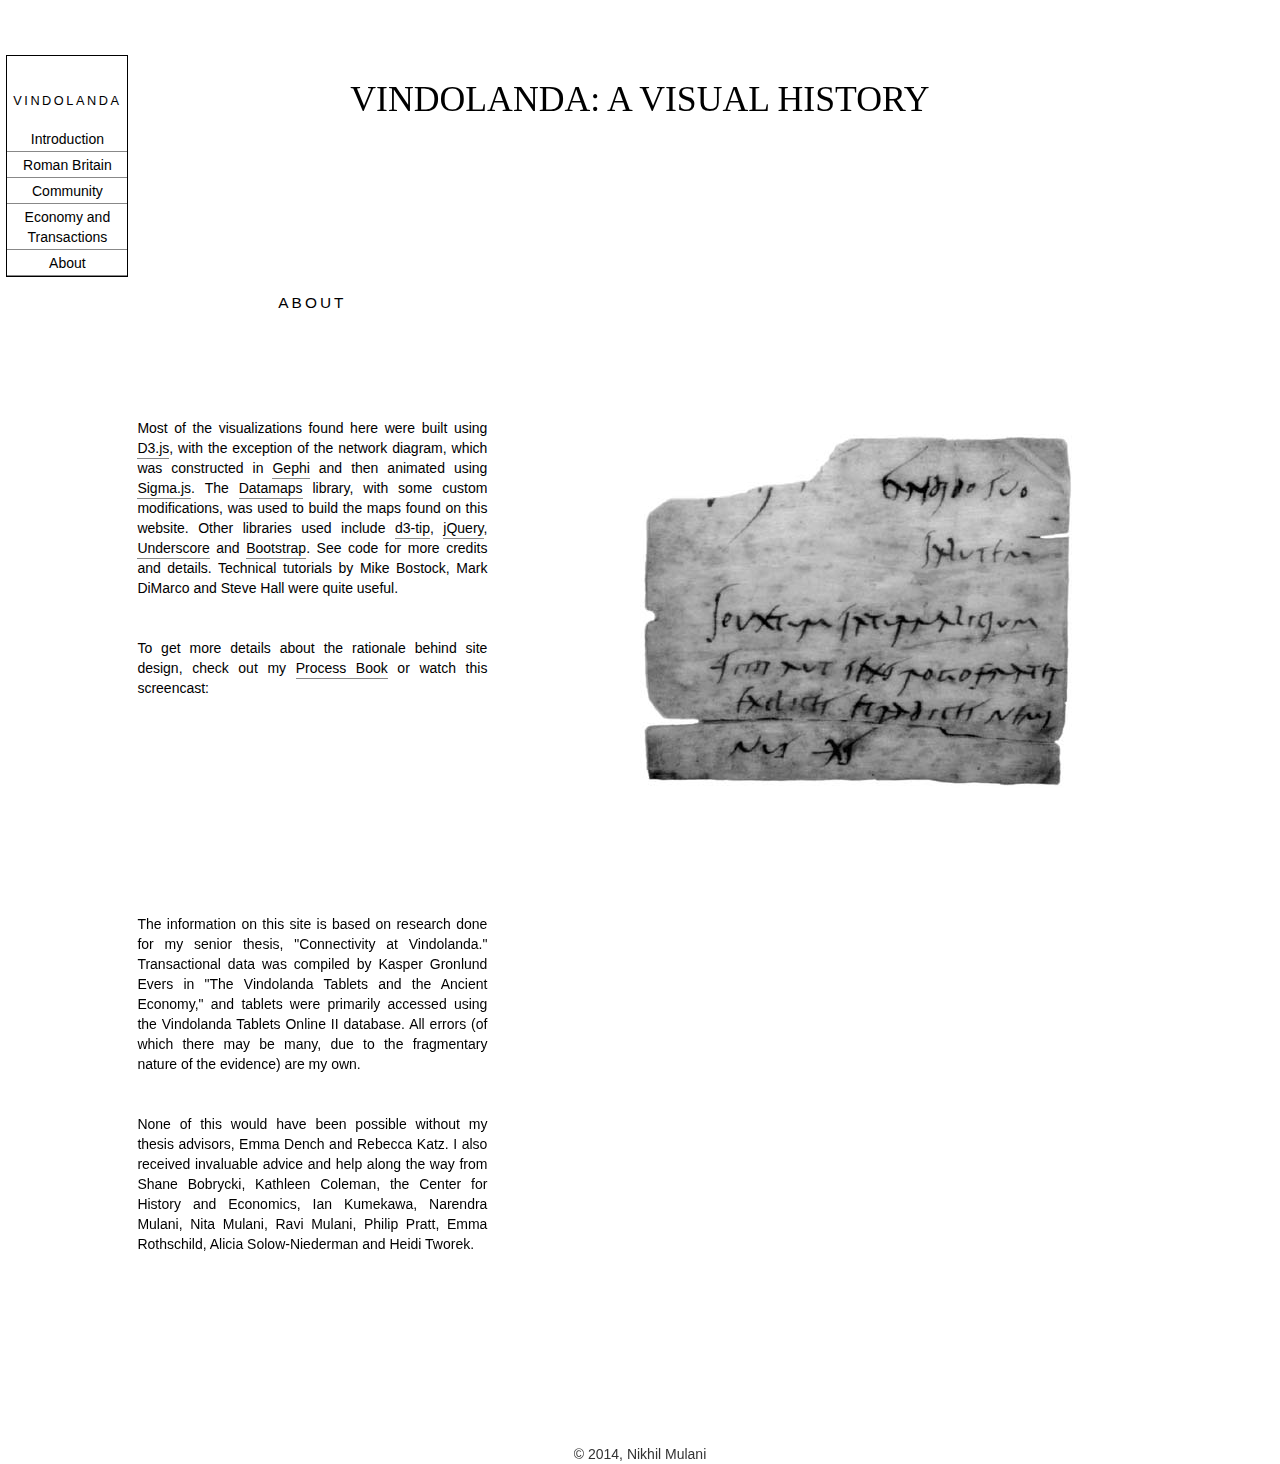
==== about.html @ 5420f7b0 "Latest Sync" ====
<!DOCTYPE html>
<html>
    <head>
        <link href="Scripts/bootstrap.css" rel="stylesheet">
        <link href="Scripts/vindolandastyle.css" rel="stylesheet">
        <br></br>
        <br></br>
        <h1>vindolanda: a visual history</h1>
    </head>
    <body>
        
        
       <script type="text/javascript">
        </script>
        
       
<div class="floating-menu">
<h3>Vindolanda</h3>
<a href="index.html">Introduction</a>
<a href="rb.html">Roman Britain</a>
<a href="network.html">Community</a>
<a href="transactions.html">Economy and Transactions</a>
<a href="about.html">About</a>
</div>

        <section>
        <div id="intro" style="width: 40%; height: 600px; float: left;">

        <br></br>
        <h2>about</h2>
        <br></br>
        <br></br>
        <blockquote>Most of the visualizations found here were built using <a href="http://www.d3js.org">D3.js</a>, with the exception of the network diagram, which was constructed in <a href="http://gephi.org/">Gephi</a> and then animated using <a href="http://www.sigmajs.org">Sigma.js</a>. The <a href="http://datamaps.github.io/">Datamaps</a> library, with some custom modifications, was used to build the maps found on this website. Other libraries used include <a href="http://labratrevenge.com/d3-tip/">d3-tip</a>, <a href="http://jquery.com/">jQuery</a>, <a href="http://underscorejs.org/">Underscore</a> and <a href="http://getbootstrap.com/">Bootstrap</a>. See code for more credits and details. Technical tutorials by Mike Bostock, Mark DiMarco and Steve Hall were quite useful.</blockquote>
        
        <blockquote>To get more details about the rationale behind site design, check out my <a href="processbook.pdf">Process Book</a> or watch this screencast:<br></br> <p align = "center"><iframe width="200" height="150" src="//www.youtube.com/embed/ShRllCiPUXs" frameborder="0" allowfullscreen></iframe></p> </blockquote>

        <blockquote>The information on this site is based on research done for my senior thesis, "Connectivity at Vindolanda." Transactional data was compiled by Kasper Gronlund Evers in "The Vindolanda Tablets and the Ancient Economy," and tablets were primarily accessed using the Vindolanda Tablets Online II database. All errors (of which there may be many, due to the fragmentary nature of the evidence) are my own. </blockquote>
        
        <blockquote>None of this would have been possible without my thesis advisors, Emma Dench and Rebecca Katz. I also received invaluable advice and help along the way from Shane Bobrycki, Kathleen Coleman, the Center for History and Economics, Ian Kumekawa, Narendra Mulani, Nita Mulani, Ravi Mulani, Philip Pratt, Emma Rothschild, Alicia Solow-Niederman and Heidi Tworek. </blockquote></div>
        <br></br>
        <br></br>
        <br></br>
        <br></br>
        <br></br>
        <br></br>
        <div id="tabletimage" style="height: 600px; width: 50%; margin-left: auto;"><img src="Images/TV301.jpg"></div>
       </section>
        <br></br>
        <br></br>
        <br></br>
        <br></br>
        <br></br>
        <br></br>
        <br></br>
         <br></br>
        <br></br>
        <br></br>
        <br></br>
        <br></br>
         <br></br>
        <br></br>
        <br></br>
        <br></br>
        <br></br>
        <p align="center"> &copy; 2014, Nikhil Mulani </p>


    </body>
</html>
---- Scripts/vindolandastyle.css ----
html {
	height: 100%;
	margin-bottom: 1px;
	}

body {
	font-family: "Gill Sans", "Bitstream Vera Sans", sans-serif;
	background-color: #fff;
	}

a {
	text-decoration: none;
	}

a:link {
	font-family: "Gill Sans", "Bitstream Vera Sans", sans-serif;
	color: #000;
	border-color: #888;
	border-width: 0 0 1px 0;
	border-style: none none solid none;
	padding: 3px 0px 2px 0px;
	background-color: inherit;
	}

a:visited {
	font-family: "Gill Sans", "Bitstream Vera Sans", sans-serif;
	color: purple;
	border-color: #999;
	border-width: 0 0 1px 0;
	border-style: none none dotted none;
	padding: 3px 0px 2px 0px;
	background-color: inherit;
	}

a:hover {
	color: white;
	background-color: #808080;
	border-color: #808080;
	text-decoration: none;
	}

.arc path {
  stroke: #fff;
}

.d3-tip {
  line-height: 1;
  font-weight: bold;
  padding: 12px;
  background: rgba(0, 0, 0, 0.8);
  color: #fff;
  border-radius: 2px;
}

/* Creates a small triangle extender for the tooltip */
.d3-tip:after {
  box-sizing: border-box;
  display: inline;
  font-size: 10px;
  width: 100%;
  line-height: 1;
  color: rgba(0, 0, 0, 0.8);
  content: "\25BC";
  position: absolute;
  text-align: center;
}

/* Style northward tooltips differently */
.d3-tip.n:after {
  margin: -1px 0 0 0;
  top: 100%;
  left: 0;
}
        
datamaps-hoverover {
	position: fixed;
}    
blockquote {
    max-width:390px;
    color: #000;
    text-align: justify; 
    margin-left: auto; 
    margin-right: auto;

}
section {
    width: 90%;
    height: 600px;
    margin: auto;
    padding: 30px;
}
    .square
    {
        float: left;
        margin:1pt;
    }

    
            .square2
    {
        float: left;
        margin:1pt;

    }
            .square3
    {
        float: left;
        margin:1pt;

    }
            .square4
    {
        float: left;
        margin:1pt;


    }
    .container4
    {
        text-align:center;


    }
    .centerwrapper
    {
       margin: auto;
    }
div.floating-menu {position:fixed;background:#fff;border:1px solid #000;width:122px;z-index:100;
  left: .5%;
  top: 10%;
  margin-top: -2.5em;}
div.floating-menu a, div.floating-menu h3 {display:block;margin:2 0.5em; text-align: center;}

 p {
 	margin: 0 0 1.6em 0;
	padding: 0;
	}

h1 {
	font-family: "Gill Sans", "Gill Sans Std", "Gill Sans MT", Georgia, serif;
	font-size: 2.55em;
	/* line-height: 1.5em; */
    color: #000;
    text-align: center;
	font-weight: normal;
	margin: 0em 0px 1.25em 0px;
    text-transform: uppercase;
	}

h2 {
	font-family: "Gill Sans", "Gill Sans Std", "Gill Sans MT", Verdana, "Bitstream Vera Sans", sans-serif;
    text-align: center;
    font-size: 1.1em; /* 1 */
	font-weight: normal;
    color: #000;
	/* line-height: 1.8em; */
	letter-spacing: .2em;
	margin: 4em 0 1em 0;
	text-transform: uppercase;
	}

h1 + h2 {
	margin-top: 2em;
	}
h2 + h3 {
	margin-top: 1.5em;
	}

h3 {
	font-family: "Gill Sans", "Gill Sans Std", "Gill Sans MT", Verdana, "Bitstream Vera Sans", sans-serif;
	font-size: .91em;
    text-align: center;
	font-weight: normal;
    color: #000;
	/* line-height: 1.8em; */
	letter-spacing: .2em;
	margin-bottom: 1.4em;
	margin-top: 3em;
	text-transform: uppercase;
	}
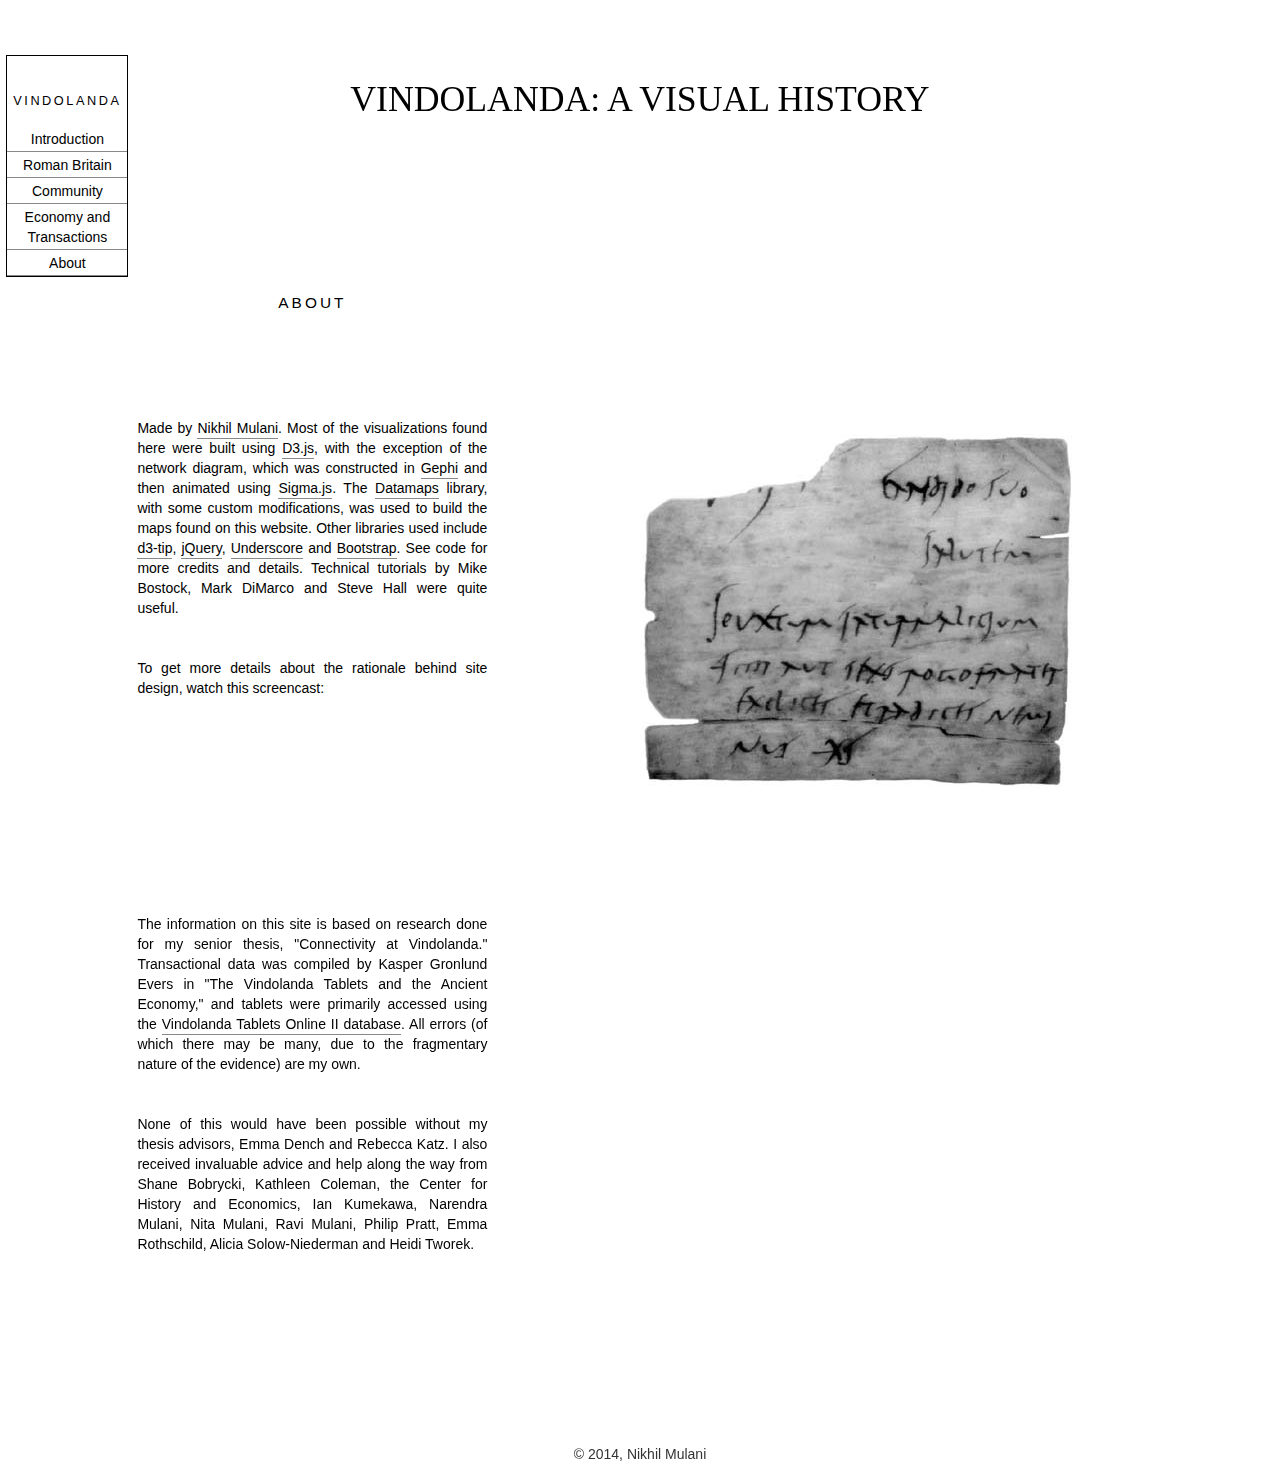
==== commit 71ca07cb: "Updates from CHE" ====
--- a/about.html
+++ b/about.html
@@ -30,11 +30,11 @@
         <h2>about</h2>
         <br></br>
         <br></br>
-        <blockquote>Most of the visualizations found here were built using <a href="http://www.d3js.org">D3.js</a>, with the exception of the network diagram, which was constructed in <a href="http://gephi.org/">Gephi</a> and then animated using <a href="http://www.sigmajs.org">Sigma.js</a>. The <a href="http://datamaps.github.io/">Datamaps</a> library, with some custom modifications, was used to build the maps found on this website. Other libraries used include <a href="http://labratrevenge.com/d3-tip/">d3-tip</a>, <a href="http://jquery.com/">jQuery</a>, <a href="http://underscorejs.org/">Underscore</a> and <a href="http://getbootstrap.com/">Bootstrap</a>. See code for more credits and details. Technical tutorials by Mike Bostock, Mark DiMarco and Steve Hall were quite useful.</blockquote>
+        <blockquote>Made by <a href="http://www.twitter.com/nikhilmulani">Nikhil Mulani</a>. Most of the visualizations found here were built using <a href="http://www.d3js.org">D3.js</a>, with the exception of the network diagram, which was constructed in <a href="http://gephi.org/">Gephi</a> and then animated using <a href="http://www.sigmajs.org">Sigma.js</a>. The <a href="http://datamaps.github.io/">Datamaps</a> library, with some custom modifications, was used to build the maps found on this website. Other libraries used include <a href="http://labratrevenge.com/d3-tip/">d3-tip</a>, <a href="http://jquery.com/">jQuery</a>, <a href="http://underscorejs.org/">Underscore</a> and <a href="http://getbootstrap.com/">Bootstrap</a>. See code for more credits and details. Technical tutorials by Mike Bostock, Mark DiMarco and Steve Hall were quite useful.</blockquote>
         
-        <blockquote>To get more details about the rationale behind site design, check out my <a href="processbook.pdf">Process Book</a> or watch this screencast:<br></br> <p align = "center"><iframe width="200" height="150" src="//www.youtube.com/embed/ShRllCiPUXs" frameborder="0" allowfullscreen></iframe></p> </blockquote>
+        <blockquote>To get more details about the rationale behind site design, watch this screencast:<br></br> <p align = "center"><iframe width="200" height="150" src="//www.youtube.com/embed/ShRllCiPUXs" frameborder="0" allowfullscreen></iframe></p> </blockquote>
 
-        <blockquote>The information on this site is based on research done for my senior thesis, "Connectivity at Vindolanda." Transactional data was compiled by Kasper Gronlund Evers in "The Vindolanda Tablets and the Ancient Economy," and tablets were primarily accessed using the Vindolanda Tablets Online II database. All errors (of which there may be many, due to the fragmentary nature of the evidence) are my own. </blockquote>
+        <blockquote>The information on this site is based on research done for my senior thesis, "Connectivity at Vindolanda." Transactional data was compiled by Kasper Gronlund Evers in "The Vindolanda Tablets and the Ancient Economy," and tablets were primarily accessed using the <a href="http://vto2.classics.ox.ac.uk/">Vindolanda Tablets Online II database</a>. All errors (of which there may be many, due to the fragmentary nature of the evidence) are my own. </blockquote>
         
         <blockquote>None of this would have been possible without my thesis advisors, Emma Dench and Rebecca Katz. I also received invaluable advice and help along the way from Shane Bobrycki, Kathleen Coleman, the Center for History and Economics, Ian Kumekawa, Narendra Mulani, Nita Mulani, Ravi Mulani, Philip Pratt, Emma Rothschild, Alicia Solow-Niederman and Heidi Tworek. </blockquote></div>
         <br></br>
--- a/Scripts/vindolandastyle.css
+++ b/Scripts/vindolandastyle.css
@@ -6,6 +6,7 @@
 body {
 	font-family: "Gill Sans", "Bitstream Vera Sans", sans-serif;
 	background-color: #fff;
+	min-width: 1200px;
 	}
 
 a {
@@ -118,7 +119,7 @@
     .container4
     {
         text-align:center;
-
+		width: 1600pxs;
 
     }
     .centerwrapper
